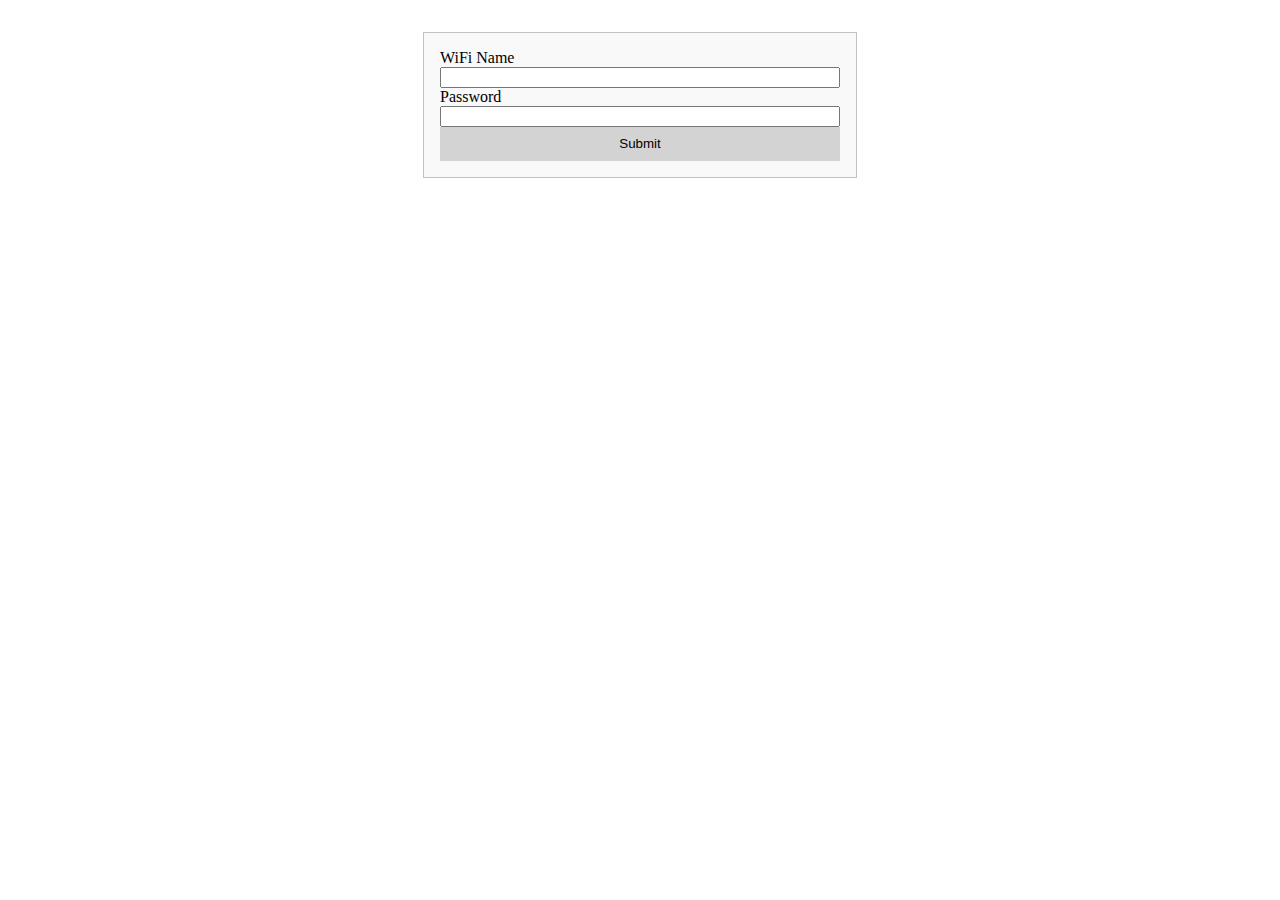
==== main/CredentialsHTML.html @ d82c2302 "another commit" ====
<html>
  <head>
  <style>
  form {display: grid;padding: 1em; background: #f9f9f9; border: 1px solid #c1c1c1; margin: 2rem auto 0 auto; max-width: 400px; padding: 1em;}}
  form input {background: #fff;border: 1px solid #9c9c9c;}
  form button {background: lightgrey; padding: 0.7em;width: 100%; border: 0;
  label {padding: 0.5em 0.5em 0.5em 0;}
  input {padding: 0.7em;margin-bottom: 0.5rem;}
  input:focus {outline: 10px solid gold;}
  @media (min-width: 300px) {form {grid-template-columns: 200px 1fr; grid-gap: 16px;} label { text-align: right; grid-column: 1 / 2; } input, button { grid-column: 2 / 3; }}
  </style>
  </head>

  <body>
  <form class="form1" id="loginForm" action="">

  <label for="SSID">WiFi Name</label>
  <input id="ssid" type="text" name="ssid" maxlength="64" minlength="4">

  <label for="Password">Password</label>
  <input id="pwd" type="password" name="pwd" maxlength="64" minlength="4">

  <button>Submit</button>
  </form>

  <script>
    document.getElementById(\"loginForm\").addEventListener(\"submit\", (e) => {e.preventDefault(); 
    const formData = new FormData(e.target); 
    const data = Array.from(formData.entries()).reduce((memo, pair) => ({...memo, [pair[0]]: pair[1],  }), {}); 
    var xhr = new XMLHttpRequest(); 
    xhr.open(\"POST\", \"http://192.168.1.1/connection\", true); 
    xhr.setRequestHeader('Content-Type', 'application/json'); 
    xhr.send(JSON.stringify(data)); document.getElementById(\"output\").innerHTML = JSON.stringify(data);
    });
  </script>
  </body>
</html>
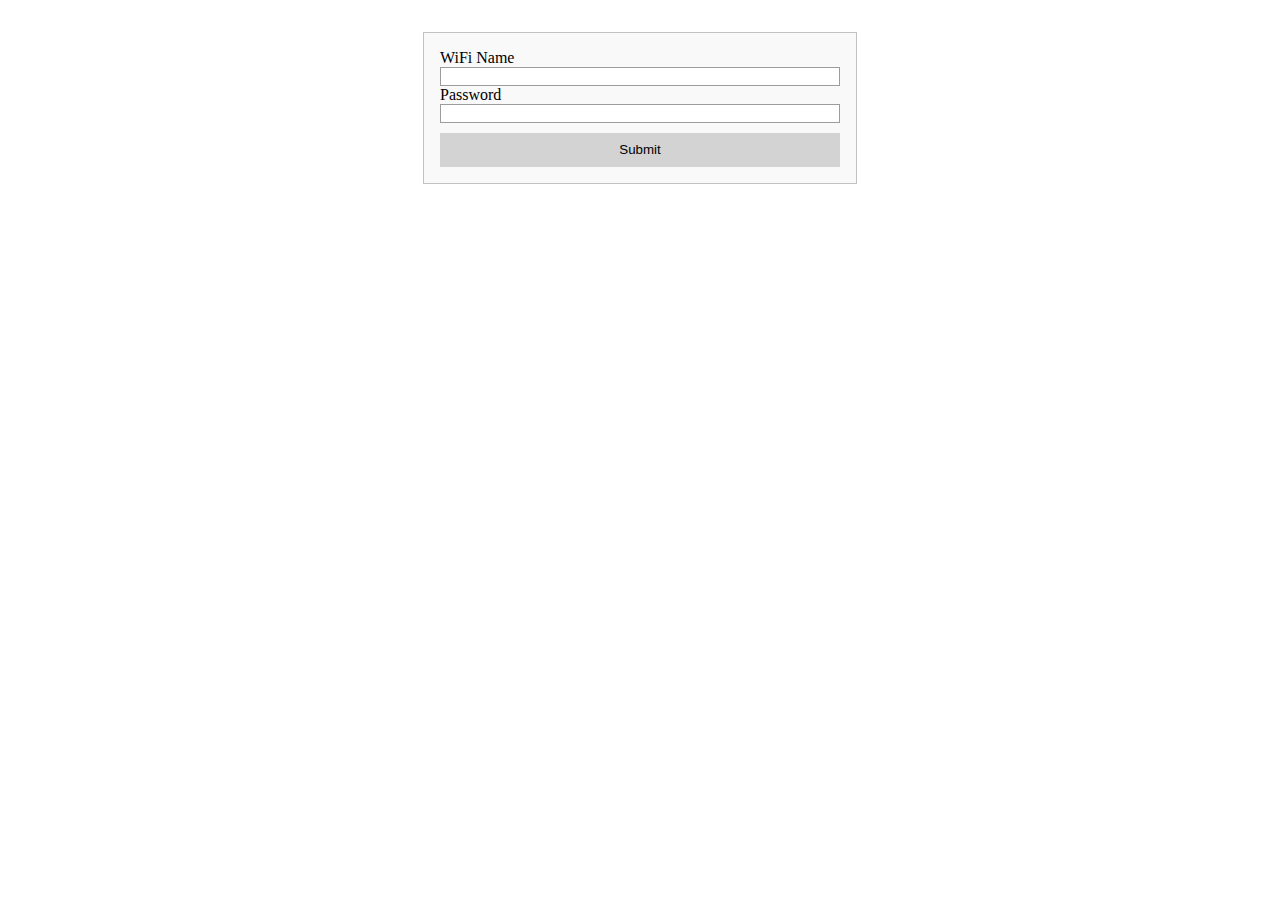
==== commit 0cf05080: "changes made to experiment with HTML-CSS" ====
--- a/main/CredentialsHTML.html
+++ b/main/CredentialsHTML.html
@@ -1,37 +1,84 @@
 <html>
-  <head>
-  <style>
-  form {display: grid;padding: 1em; background: #f9f9f9; border: 1px solid #c1c1c1; margin: 2rem auto 0 auto; max-width: 400px; padding: 1em;}}
-  form input {background: #fff;border: 1px solid #9c9c9c;}
-  form button {background: lightgrey; padding: 0.7em;width: 100%; border: 0;
-  label {padding: 0.5em 0.5em 0.5em 0;}
-  input {padding: 0.7em;margin-bottom: 0.5rem;}
-  input:focus {outline: 10px solid gold;}
-  @media (min-width: 300px) {form {grid-template-columns: 200px 1fr; grid-gap: 16px;} label { text-align: right; grid-column: 1 / 2; } input, button { grid-column: 2 / 3; }}
-  </style>
+
+  <head background-color: red;>
+    <style>
+      form {
+        display: grid;
+        padding: 1em;
+        background: #f9f9f9;
+        border: 1px solid #c1c1c1;
+        margin: 2rem auto 0 auto;
+        max-width: 400px;
+        padding: 1em;
+      }
+
+      form input {
+        background: #fff;
+        border: 1px solid #9c9c9c;
+      }
+
+      form button {
+        background: lightgrey;
+        padding: 0.7em;
+        margin-top: 10px;
+        width: 100%;
+        border-color: hotpink;
+        border-style:groove;
+        border: 10px;
+
+        label {
+          padding: 0.5em 0.5em 0.5em 0;
+        }
+
+        input {
+          padding: 0.7em;
+          margin-bottom: 0.5rem;
+        }
+
+        input:focus {
+          outline: 10px solid gold;
+        }
+
+        @media (min-width: 300px) {
+          form {
+            grid-template-columns: 200px 1fr;
+            grid-gap: 16px;
+          }
+
+          label {
+            text-align: right;
+            grid-column: 1 / 2;
+          }
+
+          input,
+          button {
+            grid-column: 2 / 3;
+          }
+        }
+    </style>
   </head>
 
   <body>
-  <form class="form1" id="loginForm" action="">
+    <form class="form1" id="loginForm" action="">
 
-  <label for="SSID">WiFi Name</label>
-  <input id="ssid" type="text" name="ssid" maxlength="64" minlength="4">
+      <label for="SSID">WiFi Name</label>
+      <input id="ssid" type="text" name="ssid" maxlength="32" minlength="4">
 
-  <label for="Password">Password</label>
-  <input id="pwd" type="password" name="pwd" maxlength="64" minlength="4">
+      <label for="Password">Password</label>
+      <input id="pwd" type="password" name="pwd" maxlength="64" minlength="4">
 
-  <button>Submit</button>
-  </form>
+      <button>Submit</button>
+    </form>
 
-  <script>
-    document.getElementById(\"loginForm\").addEventListener(\"submit\", (e) => {e.preventDefault(); 
-    const formData = new FormData(e.target); 
-    const data = Array.from(formData.entries()).reduce((memo, pair) => ({...memo, [pair[0]]: pair[1],  }), {}); 
-    var xhr = new XMLHttpRequest(); 
-    xhr.open(\"POST\", \"http://192.168.1.1/connection\", true); 
-    xhr.setRequestHeader('Content-Type', 'application/json'); 
-    xhr.send(JSON.stringify(data)); document.getElementById(\"output\").innerHTML = JSON.stringify(data);
-    });
-  </script>
+    <script>
+      document.getElementById(\"loginForm\").addEventListener(\"submit\", (e) => {e.preventDefault(); 
+      const formData = new FormData(e.target);
+      const data = Array.from(formData.entries()).reduce((memo, pair) => ({ ...memo, [pair[0]]: pair[1], }), {});
+      var xhr = new XMLHttpRequest();
+      xhr.open(\"POST\", \"http://192.168.1.1/connection\", true); 
+      xhr.setRequestHeader('Content-Type', 'application/json');
+      xhr.send(JSON.stringify(data)); document.getElementById(\"output\").innerHTML = JSON.stringify(data);});
+    </script>
   </body>
+
 </html>